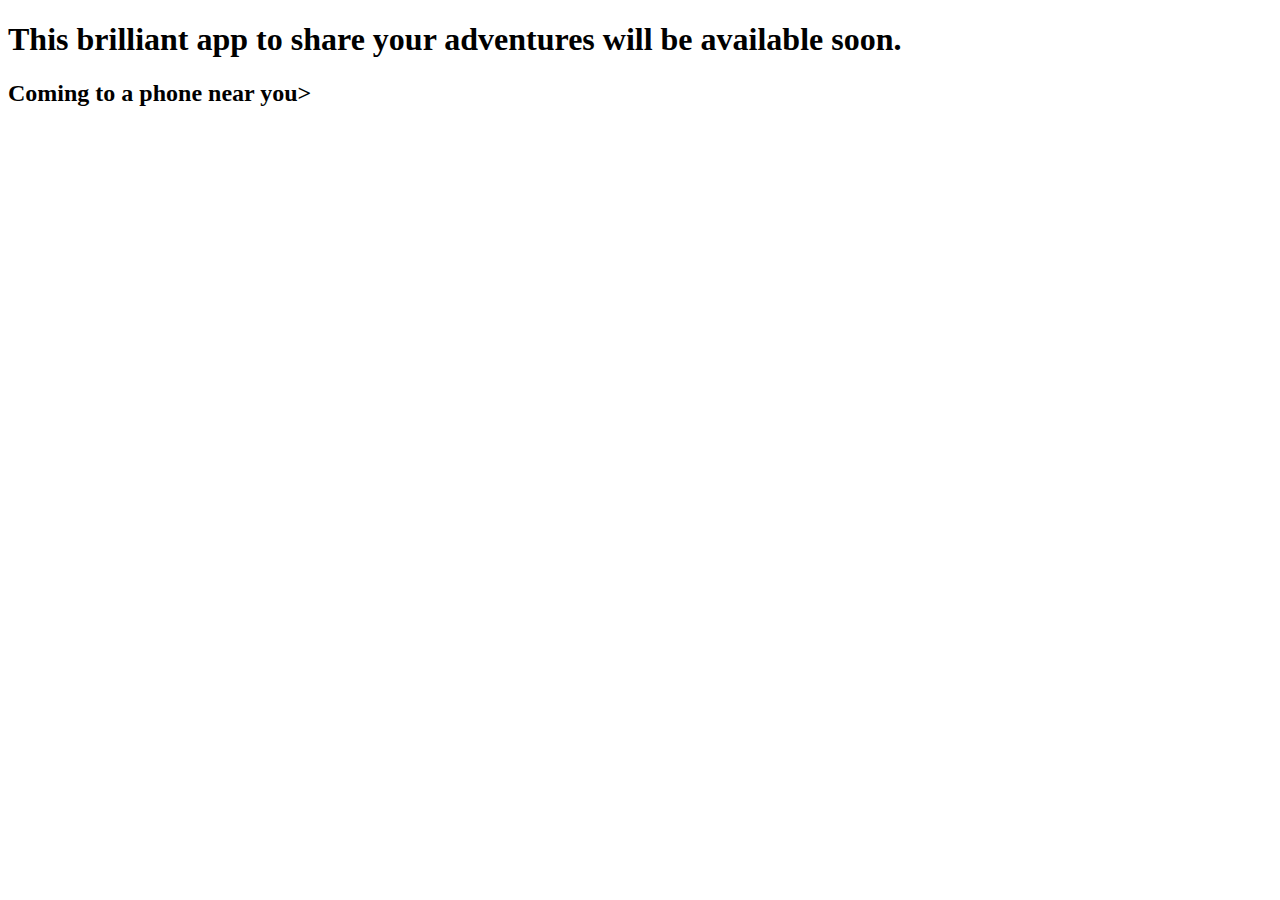
==== excursionapp.html @ 076a68f4 "Add boilerplate HTML and begin page content." ====
<!DOCTYPE html>
<html>
  <head>
    <meta charset="utf-8">
    <title>Excursion Download</title>
  </head>
  <body>
    <h1>This brilliant app to share your adventures will be available soon.</h1>
    <h2>Coming to a phone near you></h2>
  </body>
</html>
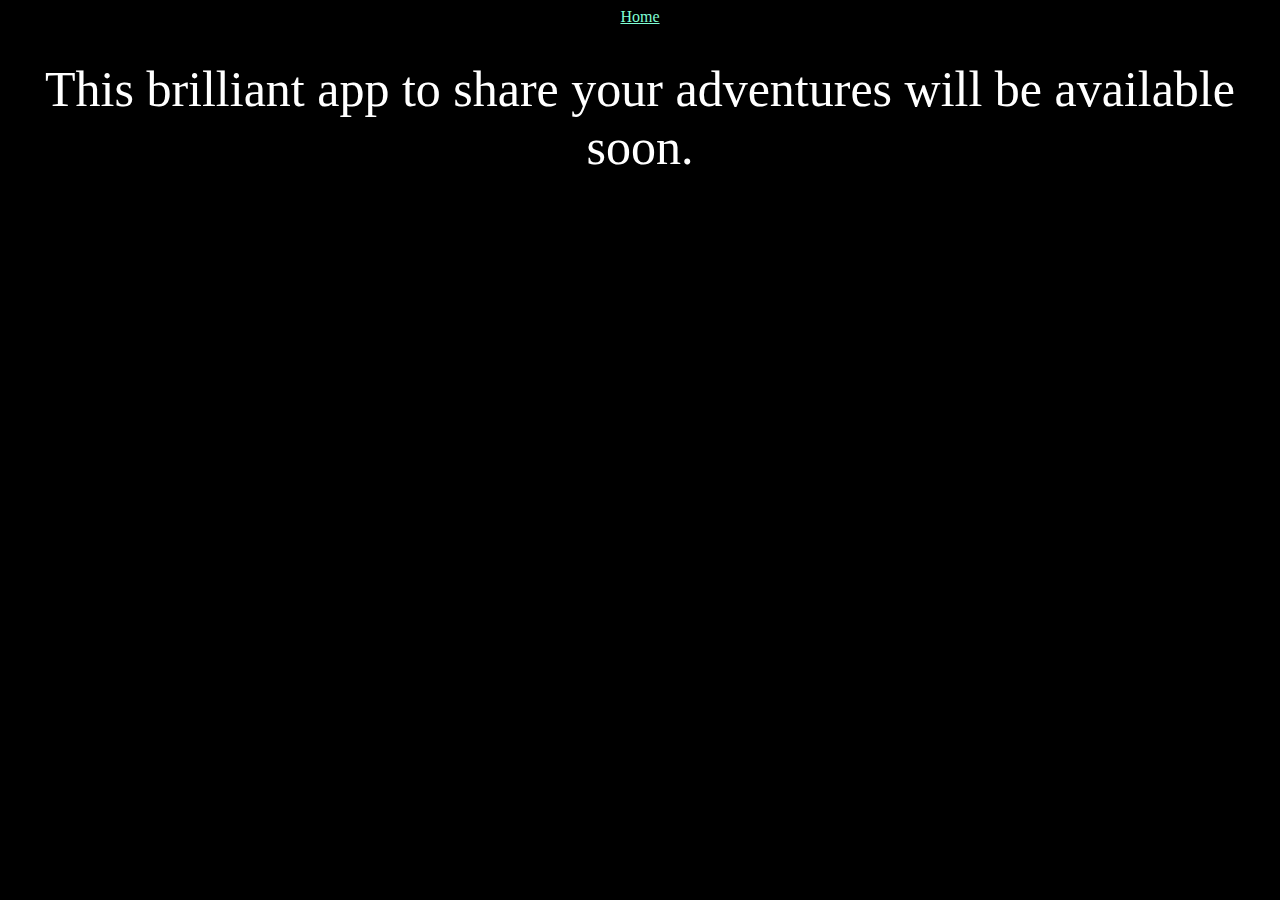
==== commit 9aad356c: "Add core code for site." ====
--- a/excursionapp.html
+++ b/excursionapp.html
@@ -2,10 +2,12 @@
 <html>
   <head>
     <meta charset="utf-8">
+    <link  href="./resources/css/style.css" type="text/css" rel="stylesheet">
     <title>Excursion Download</title>
   </head>
   <body>
+    <a href="index.html">Home</a>
     <h1>This brilliant app to share your adventures will be available soon.</h1>
-    <h2>Coming to a phone near you></h2>
+    <h2>Coming to a phone near you</h2>
   </body>
 </html>
--- a/resources/css/style.css
+++ b/resources/css/style.css
@@ -0,0 +1,27 @@
+body {
+  background-color: black;
+  text-align: center;
+}
+
+h1 {
+  font-family: Verdana;
+  font-weight: normal;
+  font-size: 50px;
+  color: white;
+}
+
+a {
+  color: Aquamarine;
+  font-size: 16px;
+}
+
+h2 {
+  font-family: Verdana;
+  font-weight: 300;
+  font-size: 42px;
+}
+
+.copyexcursion {
+  text-align: right;
+  color: gray;
+}
